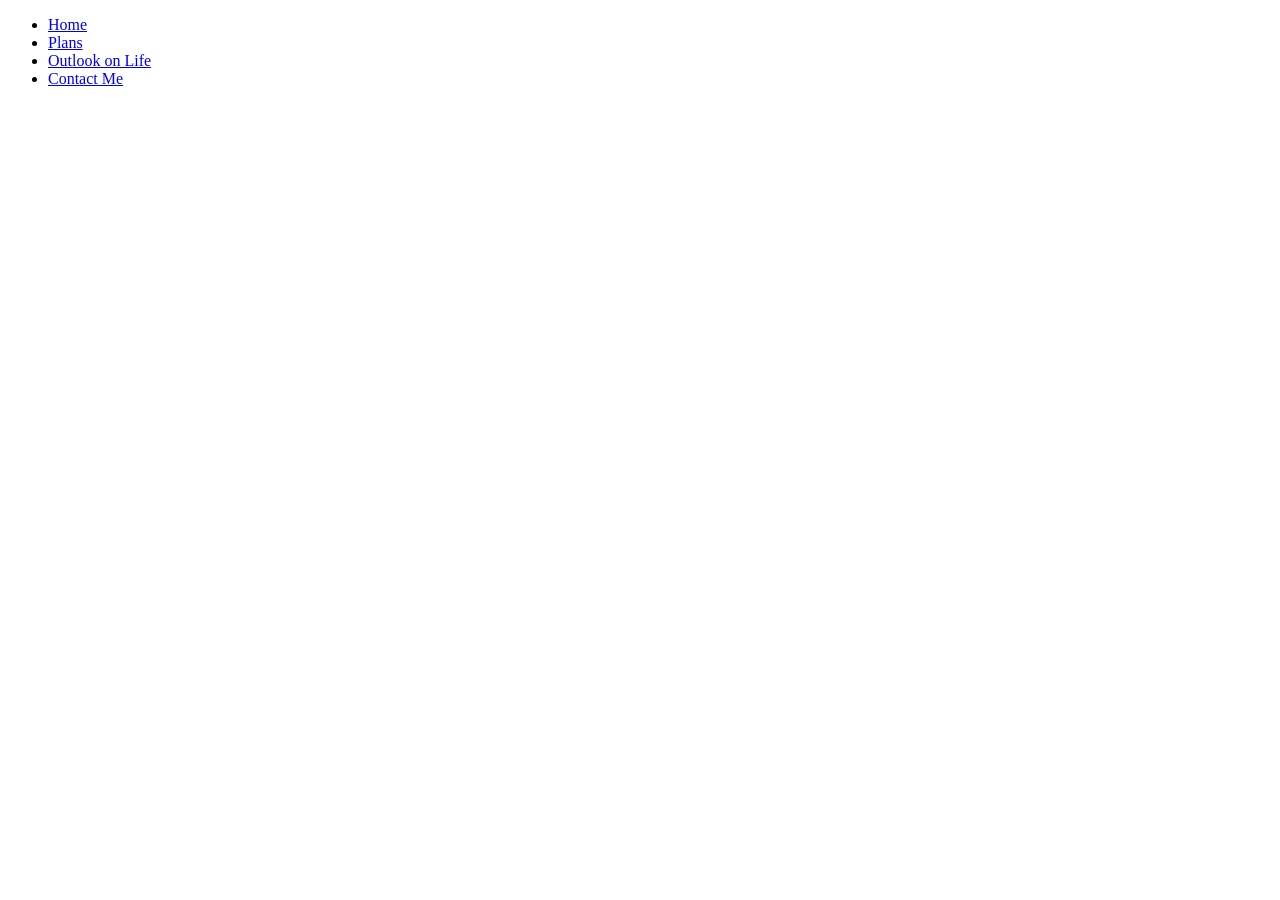
==== home.html @ 31a28c97 "first commit" ====
<!DOCTYPE html>
<html lang="en" dir="ltr">
    <head>
        <meta charset="utf-8">
        <title>My WebPage</title>
    </head>
    <body>
        <ul>
            <li><a href="home.html"class="active">Home</a></li>
            <li><a href="plans.html">Plans</a></li>
            <li><a href="outlook_on_life.html">Outlook on Life</a></li>
            <li><a href="contact_me.html ">Contact Me</a></li>
        </ul>
    </body>
</html>
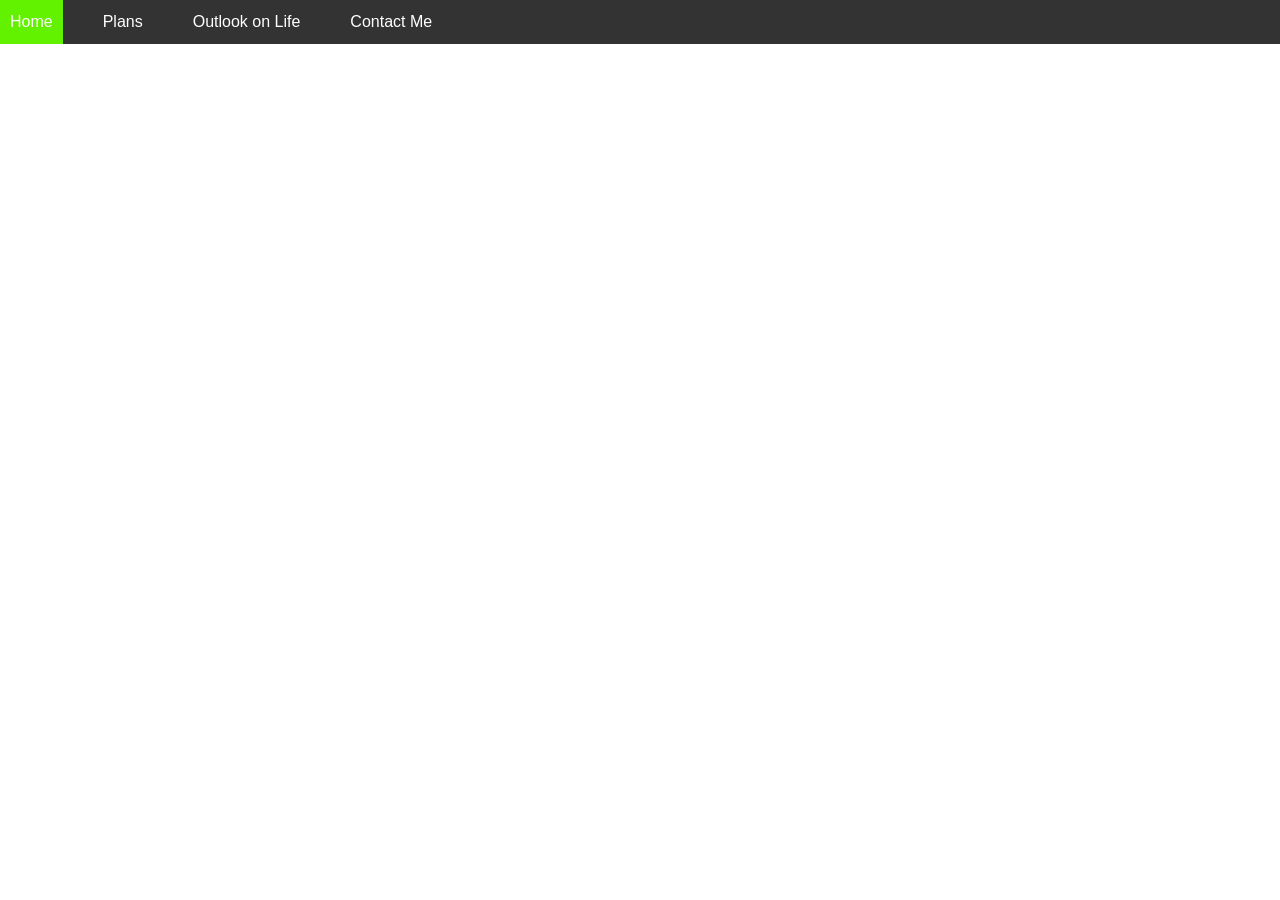
==== commit 64ff2f8a: "A functioning navigation bar in all the pages" ====
--- a/home.html
+++ b/home.html
@@ -3,12 +3,18 @@
     <head>
         <meta charset="utf-8">
         <title>My WebPage</title>
+        <meta charset="utf-8">
+        <meta name="viewport" content="width=device-width, initial-scale=1, shrink-to-fit=no">
+
+    <!-- Bootstrap CSS -->
+        <link rel="stylesheet" href="https://stackpath.bootstrapcdn.com/bootstrap/4.4.1/css/bootstrap.min.css" integrity="sha384-Vkoo8x4CGsO3+Hhxv8T/Q5PaXtkKtu6ug5TOeNV6gBiFeWPGFN9MuhOf23Q9Ifjh" crossorigin="anonymous">
+        <link rel="stylesheet" href="style.css">
     </head>
     <body>
-        <ul>
-            <li><a href="home.html"class="active">Home</a></li>
-            <li><a href="plans.html">Plans</a></li>
-            <li><a href="outlook_on_life.html">Outlook on Life</a></li>
+        <ul id="Navigation_Bar">
+            <li><a href="home.html" class="active">Home</a></li>
+            <li><a href="plans.html" >Plans</a></li>
+            <li><a href="outlook_on_life.html" >Outlook on Life</a></li>
             <li><a href="contact_me.html ">Contact Me</a></li>
         </ul>
     </body>
--- a/style.css
+++ b/style.css
@@ -0,0 +1,27 @@
+#Navigation_Bar {
+  list-style-type: none;
+  overflow: hidden;
+  background-color: #333;
+  margin: 0;
+  padding: 0;
+}
+#Navigation_Bar li {
+  float: left;
+}
+#Navigation_Bar a {
+  display: block;
+  padding: 10px;
+  margin-right: 30px;
+  text-align: center;
+  text-decoration: none;
+  color: white;
+}
+#Navigation_Bar a:hover {
+  color: yellow;
+}
+
+.active {
+  background-color: #62f200;
+}
+
+/*# sourceMappingURL=style.css.map */
